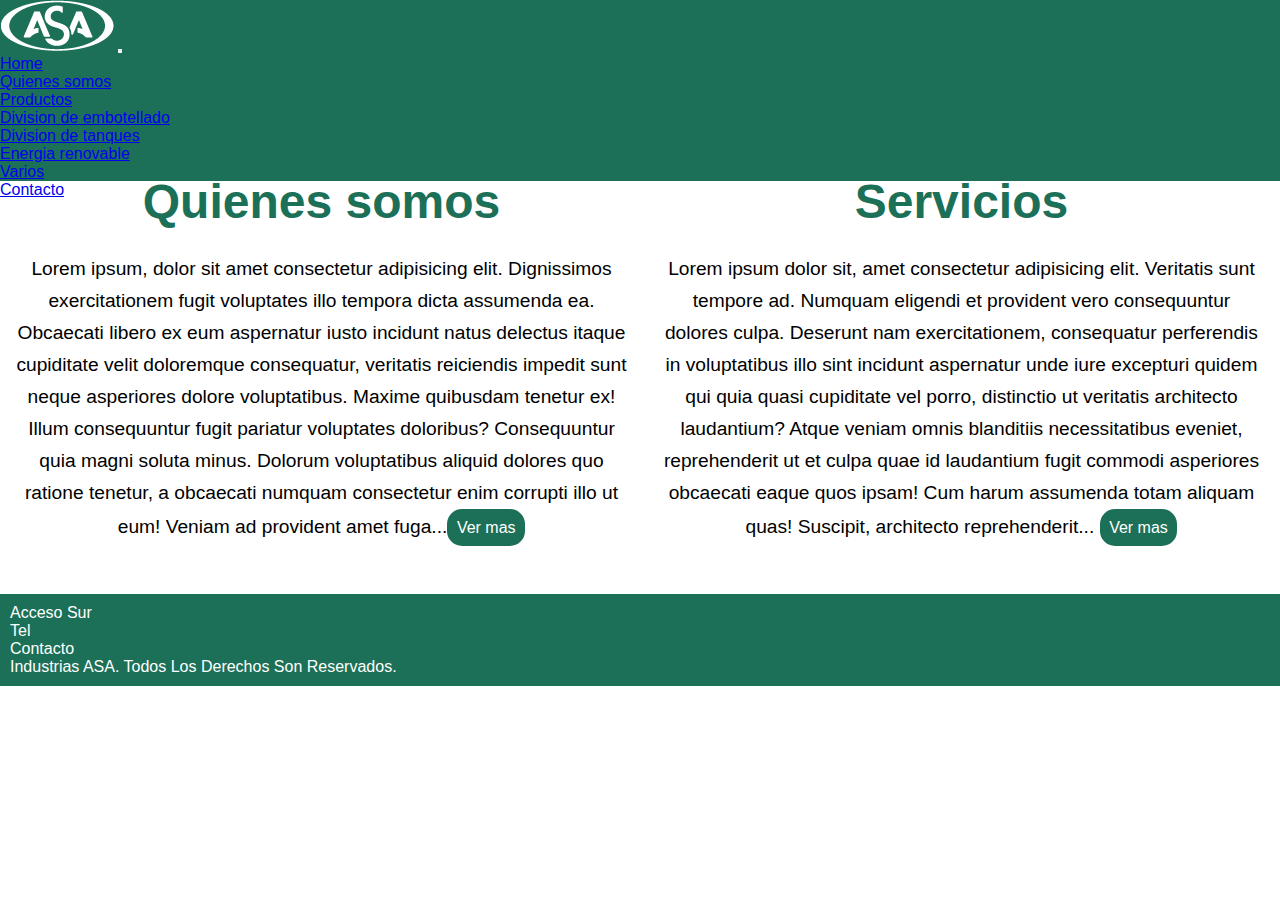
==== index.html @ 3b395d02 "faltan las paginas de los productos" ====
<!DOCTYPE html>
<html lang="es">
<head>
    <meta charset="UTF-8">
    <meta http-equiv="X-UA-Compatible" content="IE=edge">
    <meta name="viewport" content="width=device-width, initial-scale=1.0">
    <link rel="stylesheet" href="https://cdnjs.cloudflare.com/ajax/libs/font-awesome/6.1.2/css/all.min.css" integrity="sha512-1sCRPdkRXhBV2PBLUdRb4tMg1w2YPf37qatUFeS7zlBy7jJI8Lf4VHwWfZZfpXtYSLy85pkm9GaYVYMfw5BC1A==" crossorigin="anonymous" referrerpolicy="no-referrer" />
    <link rel="shortcut icon" href="img/ASA logo.png">
    <link rel="stylesheet" href="estilos.css">
    <link href="https://cdn.jsdelivr.net/npm/bootstrap@5.2.0/dist/css/bootstrap.min.css" rel="stylesheet" integrity="sha384-gH2yIJqKdNHPEq0n4Mqa/HGKIhSkIHeL5AyhkYV8i59U5AR6csBvApHHNl/vI1Bx" crossorigin="anonymous">
    <title>Industrias ASA</title>
</head>
<body>
    <header>
    <!--navbar - inicio-->
        <!-- <nav class="navbar navbar-expand-md  navbar-dark">
            <div class="container-fluid">
            <a class="navbar-brand" href="#"><img src="./img/ASA logo.png" alt=""></a>
            <button class="navbar-toggler" type="button" data-bs-toggle="collapse" data-bs-target="#collapsibleNavbar">
                <span class="navbar-toggler-icon"></span>
            </button>
            <div class="collapse navbar-collapse" id="collapsibleNavbar">
                <ul class="navbar-nav">
                <li class="nav-item">
                    <a class="nav-link" href="#">Home</a>
                </li>
                <li class="nav-item">
                    <a class="nav-link" href="./pages/qs.html">Quienes somos</a>
                </li>
                <li class="nav-item dropdown">
                    <a class="nav-link dropdown-toggle" href="#" role="button" data-bs-toggle="dropdown">Productos</a>
                    <ul class="dropdown-menu">
                    <li><a class="dropdown-item" href="#">Division de embotellado</a></li>
                    <li><a class="dropdown-item" href="#">Division de tanques</a></li>
                    <li><a class="dropdown-item" href="#">Energia renovable</a></li>
                    <li><a class="dropdown-item" href="#">Varios</a></li>
                    </ul>
                </li>
                <li class="nav-item">
                    <a class="nav-link" href="#">Contacto</a>
                </li>  
                </ul>
            </div>
            </div>
        </nav> -->
        <nav class="navbar navbar-expand-sm navbar-dark">
            <div class="container-fluid">
              <a class="navbar-brand" href="#"><img src="./img/ASA logo.png" alt=""></a>
              <button class="navbar-toggler" type="button" data-bs-toggle="collapse" data-bs-target="#collapsibleNavbar">
                <span class="navbar-toggler-icon"></span>
              </button>
              <div class="collapse navbar-collapse" id="collapsibleNavbar">
                <ul class="navbar-nav">
                  <li class="nav-item">
                    <a class="nav-link" href="#">Home</a>
                  </li>
                  <li class="nav-item">
                    <a class="nav-link" href="./pages/qs.html">Quienes somos</a>
                  </li>
                  <li class="nav-item dropdown">
                    <a class="nav-link dropdown-toggle" href="#" role="button" data-bs-toggle="dropdown">Productos</a>
                    <ul class="dropdown-menu">
                    <li><a class="dropdown-item" href="#">Division de embotellado</a></li>
                    <li><a class="dropdown-item" href="#">Division de tanques</a></li>
                    <li><a class="dropdown-item" href="#">Energia renovable</a></li>
                    <li><a class="dropdown-item" href="#">Varios</a></li>
                    </ul>
                </li>
                  <li class="nav-item">
                    <a class="nav-link" href="./pages/contacto.html">Contacto</a>
                  </li>
                </ul>
              </div>
            </div>
          </nav>
    <!-- navbar - fin -->
    </header>

    <main>
        <section class="info">
            <div class="info__qs">
                <h1 class="info__qs__titulo">Quienes somos</h1>
                <p class="info__qs__detalle">Lorem ipsum, dolor sit amet consectetur adipisicing elit. Dignissimos exercitationem fugit voluptates illo tempora dicta assumenda ea. Obcaecati libero ex eum aspernatur iusto incidunt natus delectus itaque cupiditate velit doloremque consequatur, veritatis reiciendis impedit sunt neque asperiores dolore voluptatibus. Maxime quibusdam tenetur ex! Illum consequuntur fugit pariatur voluptates doloribus? Consequuntur quia magni soluta minus. Dolorum voluptatibus aliquid dolores quo ratione tenetur, a obcaecati numquam consectetur enim corrupti illo ut eum! Veniam ad provident amet fuga...<button class="buttonVM"><a class="buttonVM__link" href="./pages/qs.html">Ver mas</a></button</p>
            </div> <br>
            
            <div class="info__servicios">
                <h2 class="info__servicios__titulo">Servicios</h2>
                <p class="info__servicios__detalle">Lorem ipsum dolor sit, amet consectetur adipisicing elit. Veritatis sunt tempore ad. Numquam eligendi et provident vero consequuntur dolores culpa. Deserunt nam exercitationem, consequatur perferendis in voluptatibus illo sint incidunt aspernatur unde iure excepturi quidem qui quia quasi cupiditate vel porro, distinctio ut veritatis architecto laudantium? Atque veniam omnis blanditiis necessitatibus eveniet, reprehenderit ut et culpa quae id laudantium fugit commodi asperiores obcaecati eaque quos ipsam! Cum harum assumenda totam aliquam quas! Suscipit, architecto reprehenderit... <button class="buttonVM"><a class="buttonVM__link" href="">Ver mas</a></button></p>
            </div>

        </section>
    </main>

    <footer class="foot">
        <aside class="foot__inf"><a href="#"><i class="fa-solid fa-location-dot"></i></a>acceso sur</aside>
        <aside class="foot__inf"><a href="#"><i class="fa-solid fa-phone"></i></a> tel</aside>
        <aside class="foot__inf"><a href="#"><i class="fa-solid fa-at"></i></a> contacto</aside>
        <aside class="foot__inf">Industrias ASA. Todos los derechos son reservados.</aside>
    </footer>



<script src="https://cdn.jsdelivr.net/npm/@popperjs/core@2.11.5/dist/umd/popper.min.js" integrity="sha384-Xe+8cL9oJa6tN/veChSP7q+mnSPaj5Bcu9mPX5F5xIGE0DVittaqT5lorf0EI7Vk" crossorigin="anonymous"></script>
<script src="https://cdn.jsdelivr.net/npm/bootstrap@5.2.0/dist/js/bootstrap.min.js" integrity="sha384-ODmDIVzN+pFdexxHEHFBQH3/9/vQ9uori45z4JjnFsRydbmQbmL5t1tQ0culUzyK" crossorigin="anonymous"></script>
</body>
</html>
---- estilos.css ----
* {
  margin: 0;
  padding: 0;
  box-sizing: border-box;
  font-family: Verdana, Geneva, Tahoma, sans-serif;
}

/* navbar - inicio */
.container-fluid {
  background-color: #1c7057;
  height: 150px;
}

.dropdown-menu {
  background-color: #1c7057;
}

/* navbar - fin */
/* home-inicio */
.info {
  text-align: center;
  margin-top: 1.5rem;
}
.info__qs__titulo {
  color: #1c7057;
  font-size: 3rem;
  margin-bottom: 1.5rem;
}
.info__qs__detalle {
  font-size: 1.2rem;
  line-height: 2rem;
  margin-left: 1rem;
  margin-right: 1rem;
}
.info__servicios__titulo {
  color: #1c7057;
  font-size: 3rem;
  margin-bottom: 1.5rem;
}
.info__servicios__detalle {
  font-size: 1.2rem;
  line-height: 2rem;
  margin-left: 1rem;
  margin-right: 1rem;
  margin-bottom: 3rem;
}

.buttonVM {
  padding: 0.6rem;
  border: none;
  border-radius: 15px;
  background-color: #1c7057;
}
.buttonVM__link {
  text-decoration: none;
  color: white;
  font-size: 1rem;
}
.buttonVM a:hover {
  color: #333;
}

/* home - fin */
/* footer - inicio */
.foot {
  background-color: #1c7057;
  color: white;
  text-align: center;
  font-size: 1.5rem;
  text-transform: capitalize;
  padding: 10px;
  height: 1000;
}
.foot__inf {
  font-size: 1rem;
  text-align: start;
}
.foot a {
  color: white;
}
.foot a:hover {
  color: #333;
}

/* footer - fin */
/* Quienes somos - inicio */
.info__qs__detalleP {
  margin-left: 2rem;
  margin-right: 2rem;
  font-size: 1.2rem;
  line-height: 2rem;
}

/* Quienes somos - fin */
/* Contacto - inicio */
.info {
  display: flex;
}
.info__contacto {
  width: 50%;
  display: flex;
  flex-direction: column;
  align-items: center;
}
.info__contacto__titulo {
  color: #1c7057;
  font-size: 2rem;
  margin-bottom: 1.5rem;
}
.info__contacto__formulario {
  width: 40%;
}
.info__contacto__formulario form {
  display: flex;
  flex-direction: column;
}
.info__contacto__formulario form .input {
  margin-bottom: 1rem;
}
.info__masInfo {
  width: 50%;
  display: flex;
  flex-direction: column;
  align-items: center;
}
.info__masInfo__horarios__lun {
  margin: 0;
}
.info__masInfo__horarios__sab {
  margin-bottom: 1rem;
}
.info__masInfo__mapa {
  width: 80%;
}
.info__masInfo__mapa iframe {
  width: 70%;
}

/* Contacto - fin *//*# sourceMappingURL=estilos.css.map */
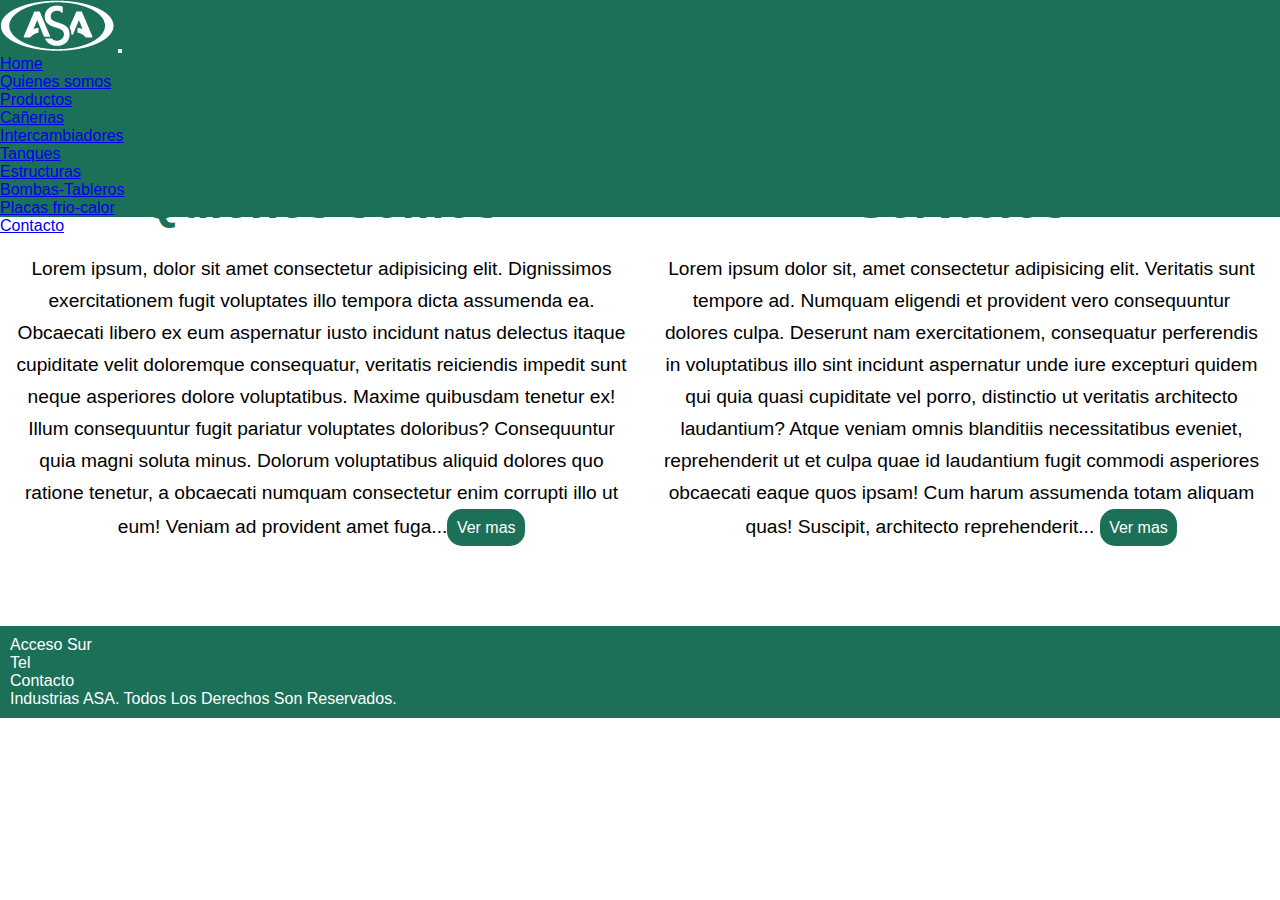
==== commit c5e2ac9e: "agregue cañeria e intercambiadores" ====
--- a/index.html
+++ b/index.html
@@ -43,36 +43,40 @@
             </div>
             </div>
         </nav> -->
-        <nav class="navbar navbar-expand-sm navbar-dark">
-            <div class="container-fluid">
-              <a class="navbar-brand" href="#"><img src="./img/ASA logo.png" alt=""></a>
-              <button class="navbar-toggler" type="button" data-bs-toggle="collapse" data-bs-target="#collapsibleNavbar">
-                <span class="navbar-toggler-icon"></span>
-              </button>
-              <div class="collapse navbar-collapse" id="collapsibleNavbar">
-                <ul class="navbar-nav">
-                  <li class="nav-item">
-                    <a class="nav-link" href="#">Home</a>
+          <!--navbar - inicio-->
+          <nav class="navbar navbar-expand-sm navbar-dark">
+              <div class="container-fluid">
+                <a class="navbar-brand" href="#"><img src="../img/ASA logo.png" alt=""></a>
+                <button class="navbar-toggler" type="button" data-bs-toggle="collapse" data-bs-target="#collapsibleNavbar">
+                  <span class="navbar-toggler-icon"></span>
+                </button>
+                <div class="collapse navbar-collapse" id="collapsibleNavbar">
+                  <ul class="navbar-nav">
+                    <li class="nav-item">
+                      <a class="nav-link" href="index.html">Home</a>
+                    </li>
+                    <li class="nav-item">
+                      <a class="nav-link" href="./pages/qs.html">Quienes somos</a>
+                    </li>
+                    <li class="nav-item dropdown">
+                      <a class="nav-link dropdown-toggle" href="productos.html" role="button" data-bs-toggle="dropdown">Productos</a>
+                      <ul class="dropdown-menu">
+                      <li><a class="dropdown-item" href="./pages/cañerias.html">Cañerias</a></li>
+                      <li><a class="dropdown-item" href="./pages/intercambiadores.html">Intercambiadores</a></li>
+                      <li><a class="dropdown-item" href="#">Tanques</a></li>
+                      <li><a class="dropdown-item" href="#">Estructuras</a></li>
+                      <li><a class="dropdown-item" href="#">Bombas-Tableros</a></li>
+                      <li><a class="dropdown-item" href="#">Placas frio-calor</a></li>
+                      </ul>
                   </li>
-                  <li class="nav-item">
-                    <a class="nav-link" href="./pages/qs.html">Quienes somos</a>
-                  </li>
-                  <li class="nav-item dropdown">
-                    <a class="nav-link dropdown-toggle" href="#" role="button" data-bs-toggle="dropdown">Productos</a>
-                    <ul class="dropdown-menu">
-                    <li><a class="dropdown-item" href="#">Division de embotellado</a></li>
-                    <li><a class="dropdown-item" href="#">Division de tanques</a></li>
-                    <li><a class="dropdown-item" href="#">Energia renovable</a></li>
-                    <li><a class="dropdown-item" href="#">Varios</a></li>
-                    </ul>
-                </li>
-                  <li class="nav-item">
-                    <a class="nav-link" href="./pages/contacto.html">Contacto</a>
-                  </li>
-                </ul>
+                    <li class="nav-item">
+                      <a class="nav-link" href="./pages/contacto.html">Contacto</a>
+                    </li>
+                  </ul>
+                </div>
               </div>
-            </div>
-          </nav>
+            </nav>
+      
     <!-- navbar - fin -->
     </header>
 
--- a/estilos.css
+++ b/estilos.css
@@ -1,7 +1,9 @@
+@charset "UTF-8";
 * {
   margin: 0;
   padding: 0;
-  box-sizing: border-box;
+  -webkit-box-sizing: border-box;
+          box-sizing: border-box;
   font-family: Verdana, Geneva, Tahoma, sans-serif;
 }
 
@@ -21,22 +23,26 @@
   text-align: center;
   margin-top: 1.5rem;
 }
+
 .info__qs__titulo {
   color: #1c7057;
   font-size: 3rem;
   margin-bottom: 1.5rem;
 }
+
 .info__qs__detalle {
   font-size: 1.2rem;
   line-height: 2rem;
   margin-left: 1rem;
   margin-right: 1rem;
 }
+
 .info__servicios__titulo {
   color: #1c7057;
   font-size: 3rem;
   margin-bottom: 1.5rem;
 }
+
 .info__servicios__detalle {
   font-size: 1.2rem;
   line-height: 2rem;
@@ -46,16 +52,18 @@
 }
 
 .buttonVM {
-  padding: 0.6rem;
+  padding: .6rem;
   border: none;
   border-radius: 15px;
   background-color: #1c7057;
 }
+
 .buttonVM__link {
   text-decoration: none;
   color: white;
   font-size: 1rem;
 }
+
 .buttonVM a:hover {
   color: #333;
 }
@@ -69,15 +77,18 @@
   font-size: 1.5rem;
   text-transform: capitalize;
   padding: 10px;
-  height: 1000;
-}
+  height: auto;
+}
+
 .foot__inf {
   font-size: 1rem;
   text-align: start;
 }
+
 .foot a {
   color: white;
 }
+
 .foot a:hover {
   color: #333;
 }
@@ -94,46 +105,186 @@
 /* Quienes somos - fin */
 /* Contacto - inicio */
 .info {
-  display: flex;
-}
+  display: -webkit-box;
+  display: -ms-flexbox;
+  display: flex;
+}
+
 .info__contacto {
   width: 50%;
-  display: flex;
-  flex-direction: column;
-  align-items: center;
-}
+  display: -webkit-box;
+  display: -ms-flexbox;
+  display: flex;
+  -webkit-box-orient: vertical;
+  -webkit-box-direction: normal;
+      -ms-flex-direction: column;
+          flex-direction: column;
+  -webkit-box-align: center;
+      -ms-flex-align: center;
+          align-items: center;
+}
+
 .info__contacto__titulo {
   color: #1c7057;
   font-size: 2rem;
   margin-bottom: 1.5rem;
 }
+
 .info__contacto__formulario {
   width: 40%;
 }
+
 .info__contacto__formulario form {
-  display: flex;
-  flex-direction: column;
-}
+  display: -webkit-box;
+  display: -ms-flexbox;
+  display: flex;
+  -webkit-box-orient: vertical;
+  -webkit-box-direction: normal;
+      -ms-flex-direction: column;
+          flex-direction: column;
+}
+
 .info__contacto__formulario form .input {
   margin-bottom: 1rem;
 }
+
 .info__masInfo {
   width: 50%;
-  display: flex;
-  flex-direction: column;
-  align-items: center;
-}
+  display: -webkit-box;
+  display: -ms-flexbox;
+  display: flex;
+  -webkit-box-orient: vertical;
+  -webkit-box-direction: normal;
+      -ms-flex-direction: column;
+          flex-direction: column;
+  -webkit-box-align: center;
+      -ms-flex-align: center;
+          align-items: center;
+}
+
 .info__masInfo__horarios__lun {
   margin: 0;
 }
+
 .info__masInfo__horarios__sab {
   margin-bottom: 1rem;
 }
+
 .info__masInfo__mapa {
   width: 80%;
 }
+
 .info__masInfo__mapa iframe {
   width: 70%;
 }
 
-/* Contacto - fin *//*# sourceMappingURL=estilos.css.map */+/* Contacto - fin */
+/* Cañerias - inicio */
+.info {
+  display: -webkit-box;
+  display: -ms-flexbox;
+  display: flex;
+  width: 100%;
+  margin-bottom: 2rem;
+}
+
+.info__cañerias {
+  display: -webkit-box;
+  display: -ms-flexbox;
+  display: flex;
+  -webkit-box-orient: vertical;
+  -webkit-box-direction: normal;
+      -ms-flex-direction: column;
+          flex-direction: column;
+  -webkit-box-align: center;
+      -ms-flex-align: center;
+          align-items: center;
+  width: 60%;
+}
+
+.info__cañerias__titulo {
+  color: #1c7057;
+  font-size: 2rem;
+  margin-bottom: 1.5rem;
+}
+
+.info__cañerias__detalle {
+  margin-left: 2rem;
+  margin-right: 2rem;
+  font-size: 1.2rem;
+  line-height: 2rem;
+}
+
+.info__img {
+  display: -webkit-box;
+  display: -ms-flexbox;
+  display: flex;
+  width: 40%;
+  -webkit-box-pack: center;
+      -ms-flex-pack: center;
+          justify-content: center;
+  -webkit-box-align: center;
+      -ms-flex-align: center;
+          align-items: center;
+}
+
+.info__img img {
+  width: 100%;
+}
+
+/* Cañerias - fin */
+/* intercambiadores - inicio */
+.info {
+  display: -webkit-box;
+  display: -ms-flexbox;
+  display: flex;
+  width: 100%;
+  margin-bottom: 2rem;
+}
+
+.info__intercambiadores {
+  display: -webkit-box;
+  display: -ms-flexbox;
+  display: flex;
+  -webkit-box-orient: vertical;
+  -webkit-box-direction: normal;
+      -ms-flex-direction: column;
+          flex-direction: column;
+  -webkit-box-align: center;
+      -ms-flex-align: center;
+          align-items: center;
+  width: 60%;
+}
+
+.info__intercambiadores__titulo {
+  color: #1c7057;
+  font-size: 2rem;
+  margin-bottom: 1.5rem;
+}
+
+.info__intercambiadores__detalle {
+  margin-left: 2rem;
+  margin-right: 2rem;
+  font-size: 1.2rem;
+  line-height: 2rem;
+}
+
+.info__img {
+  display: -webkit-box;
+  display: -ms-flexbox;
+  display: flex;
+  width: 40%;
+  -webkit-box-pack: center;
+      -ms-flex-pack: center;
+          justify-content: center;
+  -webkit-box-align: center;
+      -ms-flex-align: center;
+          align-items: center;
+}
+
+.info__img img {
+  width: 100%;
+}
+
+/* intercambiadores - fin */
+/*# sourceMappingURL=estilos.css.map */